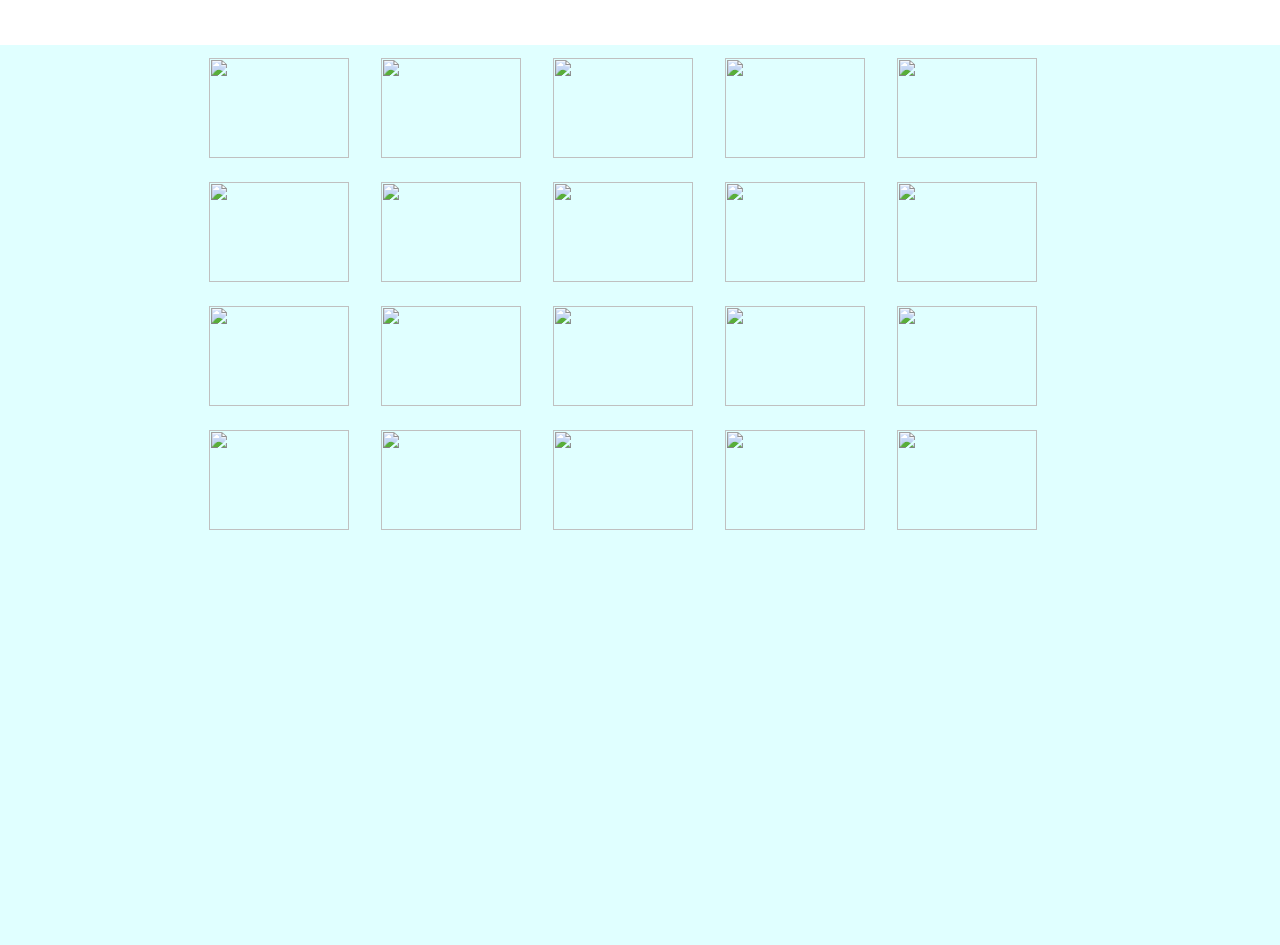
==== html/photo-gallery.html @ 513e9877 "started photo gallery" ====
<!DOCTYPE html>
<html lang="en">
    <head>
        <meta charset="UTF-8">
        <title>Photo Gallery</title>


        <!-- Custom Style -->
        <link rel="stylesheet" href="../css/photo-gallery-style.css"/>
        <link rel="stylesheet" href="../css/spacing.css"/>

    </head>
    <body onload="init();">
        <div id="page" class="no-margin no-padding">
            <div id="page-content" class="no-margin">


                <!-- little thumbnails on page -->
                <div id="table-container">
                    <table id="picture-table"></table>
                </div>






                <!-- The big picture slideshow viewer -->
                <div id="slideshow">
                    <span class="close-button" onclick="closeSlideshow()">&times;</span>
                    <div class="modal-content">

                        <div class="slide">
                            <div class="numbertext">1 / 4</div>
                            <img src="../media/images/pic1.jpg" style="width:100%">
                        </div>

                        <div class="slide">
                            <div class="numbertext">2 / 4</div>
                            <img src="../media/images/pic2.jpg" style="width:100%">
                        </div>

                        <div class="slide">
                            <div class="numbertext">3 / 4</div>
                            <img src="../media/images/pic3.jpg" style="width:100%">
                        </div>

                        <div class="slide">
                            <div class="numbertext">4 / 4</div>
                            <img src="../media/images/pic4.jpg" style="width:100%">
                        </div>
                    </div>
                </div>
            </div>
        </div>
    </body>


    <!-- Custom JS -->
    <script src="../js/photo-gallery-script.js" type="text/javascript"></script>

</html>
---- css/photo-gallery-style.css ----
.picture-tile{
    width: 140px;
    height: 100px;
    left: 14px;
    top: 10px;
    position: relative;
}

.picture-tile-container{
    width: 168px;
    height: 120px;
}


#page{
    margin: 0;
    padding: 0;
    background-color: lightcyan;
    height: 100vh;
}

body{
    margin: 0;
    padding: 0;
}

#slideshow{
    display: none;
    position: fixed;
    z-index: 1;
    padding-top: 100px;
    left: 0;
    top: 0;
    width: 100%;
    height: 100%;
    overflow: auto;
    background-color: black;
}


.slide {
    margin: 0 20vw;
    display: none;
    width: 60vw;
    height: auto;
    max-height: 50vh;
}

.close-button{
    color: white;
    position: absolute;
    top: 10px;
    right: 25px;
    font-size: 35px;
    font-weight: bold;
    cursor: pointer;
}

#table-container{
    margin: 5vh 15vw;
    width: 70vw;

}
---- css/spacing.css ----
.no-margin{
    margin: 0;
}
.no-padding{
    padding: 0;
}

.padding-md{
    padding: 2em;
}
.padding-sm{
    padding: 5px;
}

.margin-sm{
    margin: 5px;
}

.float-right{
    float: right;
}

.float-left{
    float: left;
}

.margin-lg{
    margin: 30px;
}
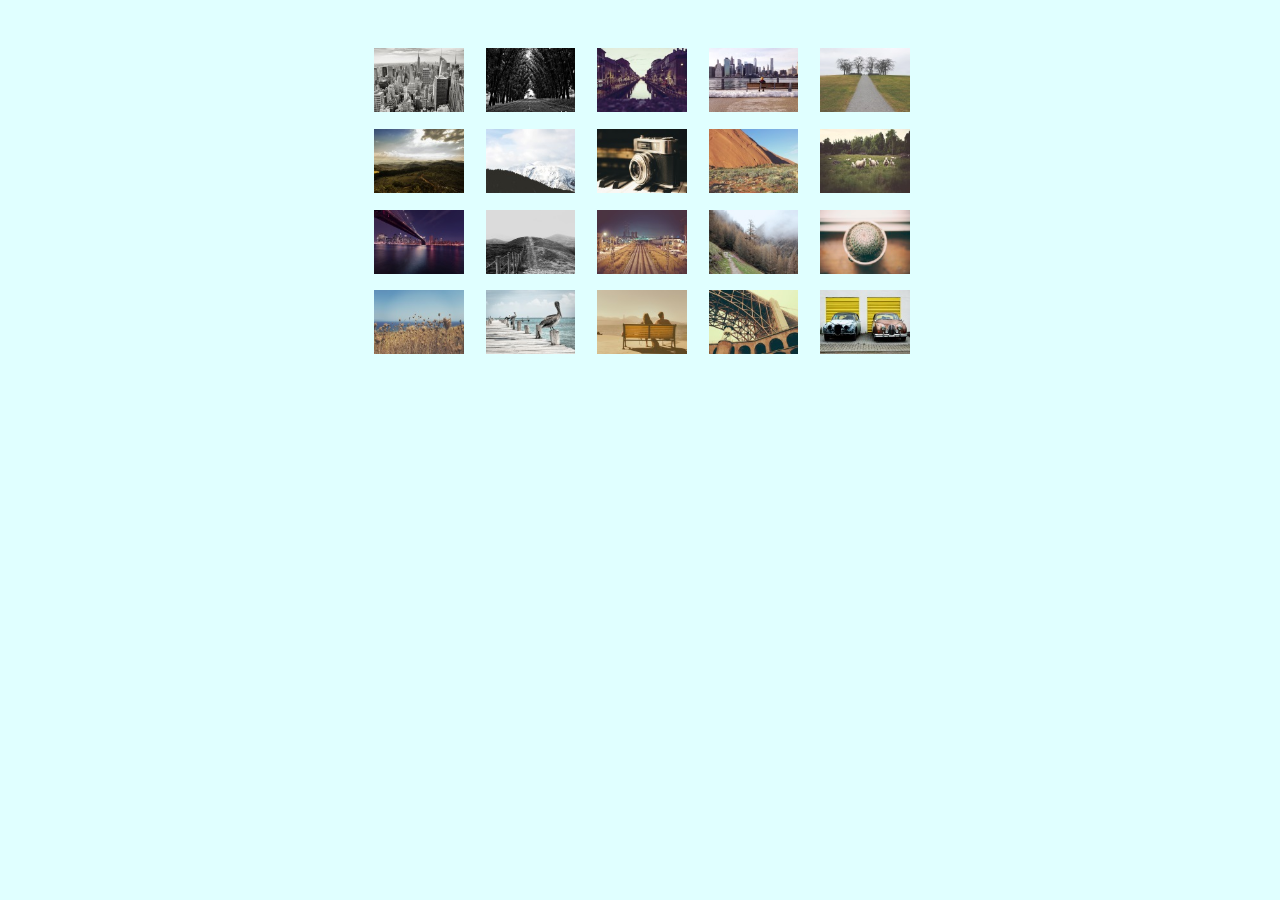
==== commit b3fd326c: "added thumbnails and animation" ====
--- a/html/photo-gallery.html
+++ b/html/photo-gallery.html
@@ -8,6 +8,8 @@
         <!-- Custom Style -->
         <link rel="stylesheet" href="../css/photo-gallery-style.css"/>
         <link rel="stylesheet" href="../css/spacing.css"/>
+
+
 
     </head>
     <body onload="init();">
@@ -22,33 +24,11 @@
 
 
 
-
-
-
                 <!-- The big picture slideshow viewer -->
-                <div id="slideshow">
+                <div id="slideshow-view">
                     <span class="close-button" onclick="closeSlideshow()">&times;</span>
-                    <div class="modal-content">
-
-                        <div class="slide">
-                            <div class="numbertext">1 / 4</div>
-                            <img src="../media/images/pic1.jpg" style="width:100%">
-                        </div>
-
-                        <div class="slide">
-                            <div class="numbertext">2 / 4</div>
-                            <img src="../media/images/pic2.jpg" style="width:100%">
-                        </div>
-
-                        <div class="slide">
-                            <div class="numbertext">3 / 4</div>
-                            <img src="../media/images/pic3.jpg" style="width:100%">
-                        </div>
-
-                        <div class="slide">
-                            <div class="numbertext">4 / 4</div>
-                            <img src="../media/images/pic4.jpg" style="width:100%">
-                        </div>
+                    <div id="slideshow">
+                       <!-- slides are loaded into here -->
                     </div>
                 </div>
             </div>
--- a/css/photo-gallery-style.css
+++ b/css/photo-gallery-style.css
@@ -1,14 +1,16 @@
 .picture-tile{
-    width: 140px;
-    height: 100px;
-    left: 14px;
-    top: 10px;
-    position: relative;
+    width: 7vw;
+    height: 5vw;
+    transition: transform .1s;
+}
+
+.picture-tile:hover {
+    transform: scale(1.2);
 }
 
 .picture-tile-container{
-    width: 168px;
-    height: 120px;
+    width: 8.4vw;
+    height: 6vw;
 }
 
 
@@ -17,6 +19,10 @@
     padding: 0;
     background-color: lightcyan;
     height: 100vh;
+
+    position: fixed;
+    left: 0;
+    top: 0;
 }
 
 body{
@@ -24,26 +30,28 @@
     padding: 0;
 }
 
-#slideshow{
+#slideshow-view{
     display: none;
     position: fixed;
     z-index: 1;
-    padding-top: 100px;
+    padding-top: 10px;
     left: 0;
     top: 0;
     width: 100%;
     height: 100%;
     overflow: auto;
     background-color: black;
+
+    transition: opacity 1s ease-in-out;
 }
 
 
 .slide {
-    margin: 0 20vw;
+    margin: 0 25vw;
     display: none;
-    width: 60vw;
-    height: auto;
-    max-height: 50vh;
+    width: 50vw;
+    height: 35vw;
+    position: fixed;
 }
 
 .close-button{
@@ -57,7 +65,6 @@
 }
 
 #table-container{
-    margin: 5vh 15vw;
-    width: 70vw;
-
+    margin: 5vh 29vw;
+    width: 58vw;
 }
--- a/css/spacing.css
+++ b/css/spacing.css
@@ -26,4 +26,9 @@
 
 .margin-lg{
     margin: 30px;
+}
+
+body{
+    margin: 0;
+    padding: 0;
 }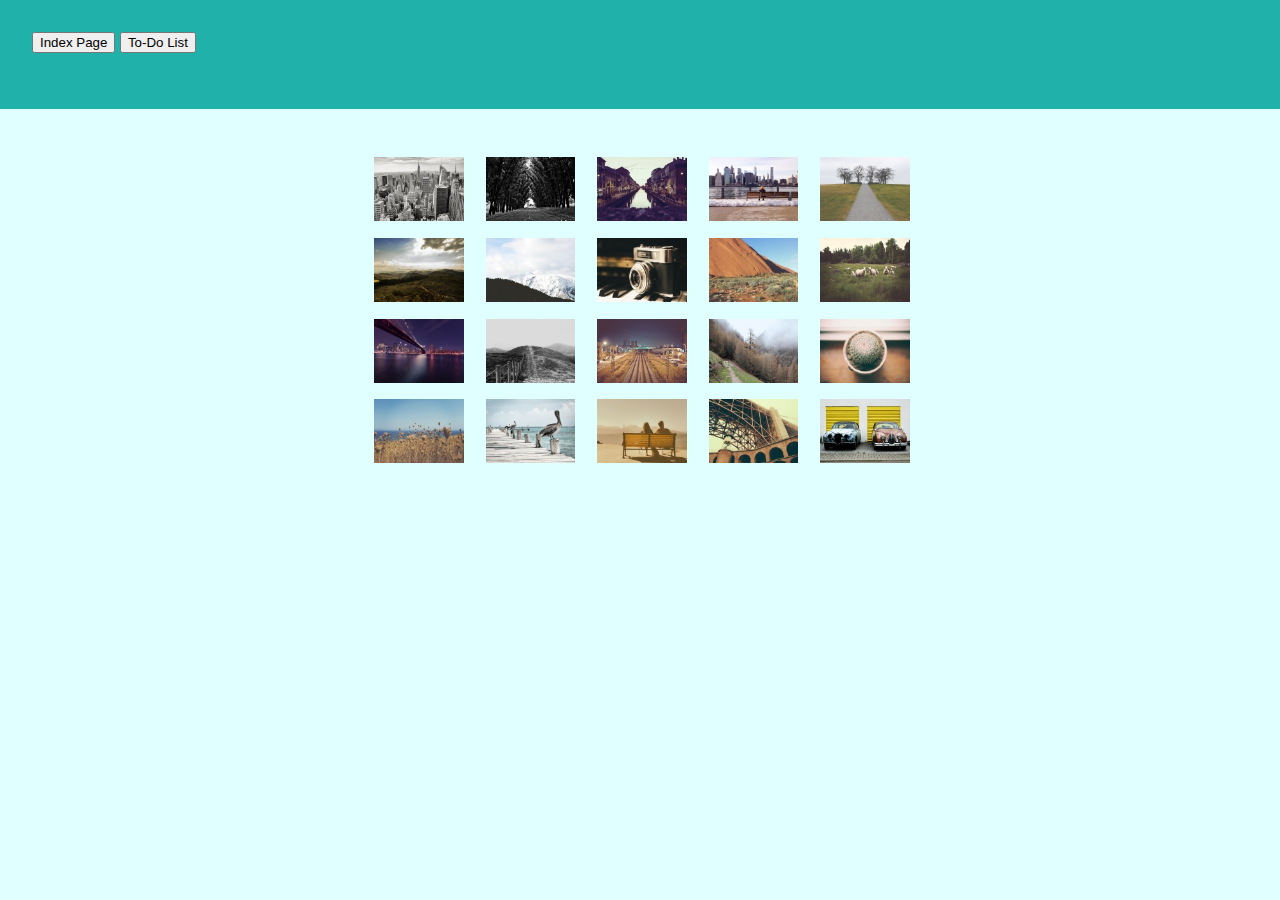
==== commit f102c4f8: "finished everything except for deadline stuff" ====
--- a/html/photo-gallery.html
+++ b/html/photo-gallery.html
@@ -8,6 +8,7 @@
         <!-- Custom Style -->
         <link rel="stylesheet" href="../css/photo-gallery-style.css"/>
         <link rel="stylesheet" href="../css/spacing.css"/>
+        <link rel="stylesheet" href="../css/main.css"/>
 
 
 
@@ -15,6 +16,13 @@
     <body onload="init();">
         <div id="page" class="no-margin no-padding">
             <div id="page-content" class="no-margin">
+
+                <!-- Holds all of the actions to be done -->
+                <nav class="padding-md top-action-bar">
+                    <button onclick="toIndex()">Index Page</button>
+                    <button onclick="toTodoList();">To-Do List</button>
+                </nav>
+
 
 
                 <!-- little thumbnails on page -->
@@ -26,10 +34,22 @@
 
                 <!-- The big picture slideshow viewer -->
                 <div id="slideshow-view">
-                    <span class="close-button" onclick="closeSlideshow()">&times;</span>
+                    <span class="close slideshow-button darken" onclick="closeSlideshow()">&times;</span>
+                    <span class="arrow prev slideshow-button darken" onclick="prevSlide()">&#10094;</span>
+                    <span class="arrow next slideshow-button darken" onclick="nextSlide()">&#10095;</span>
                     <div id="slideshow">
                        <!-- slides are loaded into here -->
                     </div>
+
+                    <div id="slide-thumbs" class="thumb-slider slideshow-button">
+                        <!-- thumb nails for skipping in here -->
+                    </div>
+                    <div class="play-button-container">
+                        <div id="play-button" class="play slideshow-button" onclick="playSlideshow(this);">
+                            &#9654;
+                        </div>
+                    </div>
+
                 </div>
             </div>
         </div>
@@ -38,5 +58,6 @@
 
     <!-- Custom JS -->
     <script src="../js/photo-gallery-script.js" type="text/javascript"></script>
+    <script src="../js/main.js" type="text/javascript"></script>
 
 </html>--- a/css/photo-gallery-style.css
+++ b/css/photo-gallery-style.css
@@ -19,15 +19,9 @@
     padding: 0;
     background-color: lightcyan;
     height: 100vh;
-
     position: fixed;
     left: 0;
     top: 0;
-}
-
-body{
-    margin: 0;
-    padding: 0;
 }
 
 #slideshow-view{
@@ -42,29 +36,88 @@
     overflow: auto;
     background-color: black;
 
-    transition: opacity 1s ease-in-out;
+    animation: bigFade 1s;
 }
 
+
+@keyframes fadeInAnimation {
+    from {opacity: 0;}
+    to {opacity: 1;}
+}
 
 .slide {
     margin: 0 25vw;
     display: none;
-    width: 50vw;
-    height: 35vw;
+    width: 45vw;
+    height: 60vh;
     position: fixed;
+    animation: fadeInAnimation 1s;
 }
 
-.close-button{
-    color: white;
-    position: absolute;
-    top: 10px;
-    right: 25px;
-    font-size: 35px;
-    font-weight: bold;
-    cursor: pointer;
+.close{
+    top: 1vw;
+    right: 2vw;
+    font-size: 3em;
+    float: right;
 }
 
 #table-container{
     margin: 5vh 29vw;
     width: 58vw;
 }
+
+.slideshow-button{
+    cursor: pointer;
+    position: fixed;
+    color: white;
+    z-index: 1;
+    user-select: none;
+}
+
+.arrow{
+    font-size: 5vw;
+    top: 10vw;
+    width: 3vw;
+}
+
+.prev{
+    left: 20vw;
+}
+
+.next {
+    left: 72vw;
+}
+
+.darken:hover{
+    color: dimgrey;
+}
+
+.thumb-slider{
+    top: 60vh;
+    width: 80vw;
+    left: 10vw;
+    padding: 20px;
+}
+.slide-thumb{
+    float: left;
+    padding: .5vw;
+    width: 9.5vw;
+    display: none;
+    transition: transform .1s;
+}
+
+.slide-thumb:hover{
+    transform: scale(1.1);
+}
+
+.play-button-container{
+    width: 100vw;
+}
+
+.play{
+    width: 6vw;
+    font-size: 2em;
+    margin-left: 47vw;
+    top: 80vh;
+    height: 2em;
+}--- a/css/main.css
+++ b/css/main.css
@@ -0,0 +1,25 @@
+body{
+    margin: 0;
+    padding: 0;
+    font-style: normal;
+    font-family: Cambria, sans-serif;
+    font-size: 12pt;
+}
+
+.border-basic-rounded-md{
+    border-radius: 10px;
+    border: black solid 2px;
+}
+
+
+.pull-right{
+    float: right;
+}
+
+
+.top-action-bar{
+    background-color: lightseagreen;
+    height: 5vh;
+    min-height: 5vh;
+    max-height: 5vh;
+}
